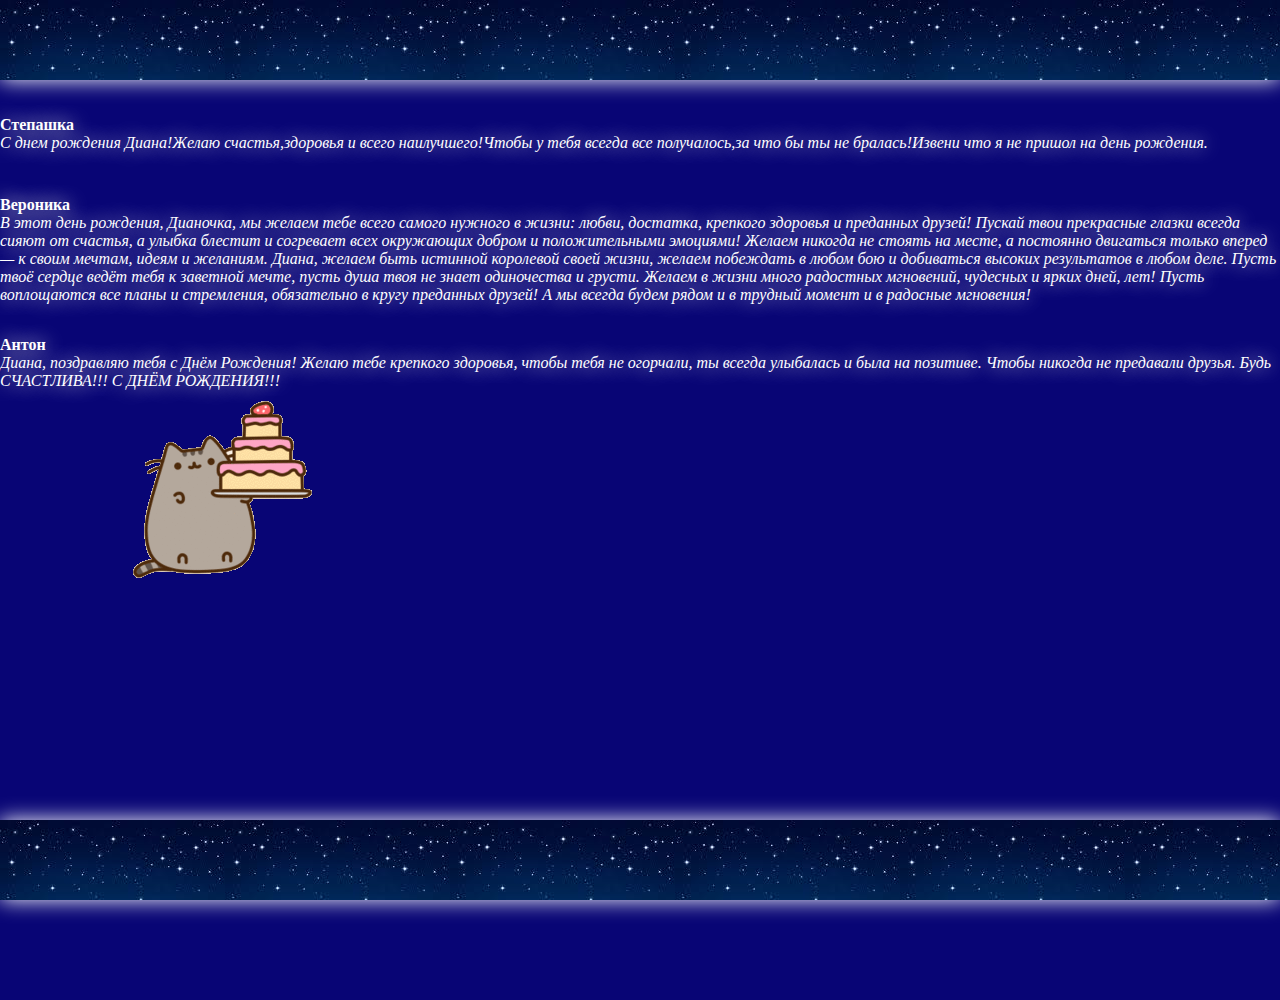
==== 1/index.html @ 3ffee0e6 "version" ====
<!DOCTYPE html>
<html>
<head>
	<meta charset="utf-8">
	<link rel="stylesheet" type="text/css" href="style.css">
	<title>Открытка</title>
</head>
<body>
	<div id="top-menu"></div>
	<div id="letter">
		<img src="cake.png" id="cake">
		<p id="text"><b>Степашка</b><br>
		<i>С днем рождения Диана!Желаю счастья,здоровья и всего наилучшего!Чтобы у тебя всегда все получалось,за что бы ты не бралась!Извени что я не пришол на день рождения.</i></p>
		<p id="twice"><b>Вероника</b><br>
		<i>В этот день рождения, Дианочка, мы желаем тебе всего самого нужного в жизни: любви, достатка, крепкого здоровья и преданных друзей! Пускай твои прекрасные глазки всегда сияют от счастья, а улыбка блестит и согревает всех окружающих добром и положительными эмоциями! Желаем никогда не стоять на месте, а постоянно двигаться только вперед — к своим мечтам, идеям и желаниям. Диана, желаем быть истинной королевой своей жизни, желаем побеждать в любом бою и добиваться высоких результатов в любом деле. Пусть твоё сердце ведёт тебя к заветной мечте, пусть душа твоя не знает одиночества и грусти. Желаем в жизни много радостных мгновений, чудесных и ярких дней, лет! Пусть воплощаются все планы и стремления, обязательно в кругу преданных друзей! А мы всегда будем рядом и в трудный момент и в радосные мгновения!</i></p>
		<p id="third"><b>Антон</b><br>
		<i>Диана, поздравляю тебя с Днём Рождения!
		Желаю тебе крепкого здоровья, чтобы тебя не огорчали, ты всегда улыбалась и была на позитиве. Чтобы никогда не предавали друзья. Будь СЧАСТЛИВА!!!
		С ДНЁМ РОЖДЕНИЯ!!!</i></p>
	</div>
	<div id="bottom-menu">
		
	</div>
</body>
</html>
---- 1/style.css ----
body{
	margin: 0;
}
#top-menu{
	top: 0;
	position: fixed;
	width: 100%;
	height: 80px;
	background-image: url(images.jpg);
	font-size: 20px;
	z-index: 1000;
	box-shadow: 0 0 20px #fff;
}
#letter{
	position: relative;
	width: 100%;
	height: 1000px;
	left: 0;
	top: 0;
	background-color: #080575;
	transition-duration: 4s;
	transition-property: transform;
	color: #fff;
	text-shadow: 0 0 20px #fff;
}
#bottom-menu{
	bottom: 0;
	position: fixed;
	width: 100%;
	height: 80px;
	background-image: url(images.jpg);
	font-size: 20px;
	z-index: 1000;
	box-shadow: 0 0 20px #fff;
}
#cake{
	left: 100px;
	position: absolute;
	top: 380px;
	transition-duration: 4s;
	transition-property: transform;
}
#cake:hover{
	transform: rotate(360deg);
}
#text{
	top: 100px;
	position: absolute;
}
#twice{
	top: 180px;
	position: absolute;
}
#third{
	top: 320px;
	position: absolute;
}
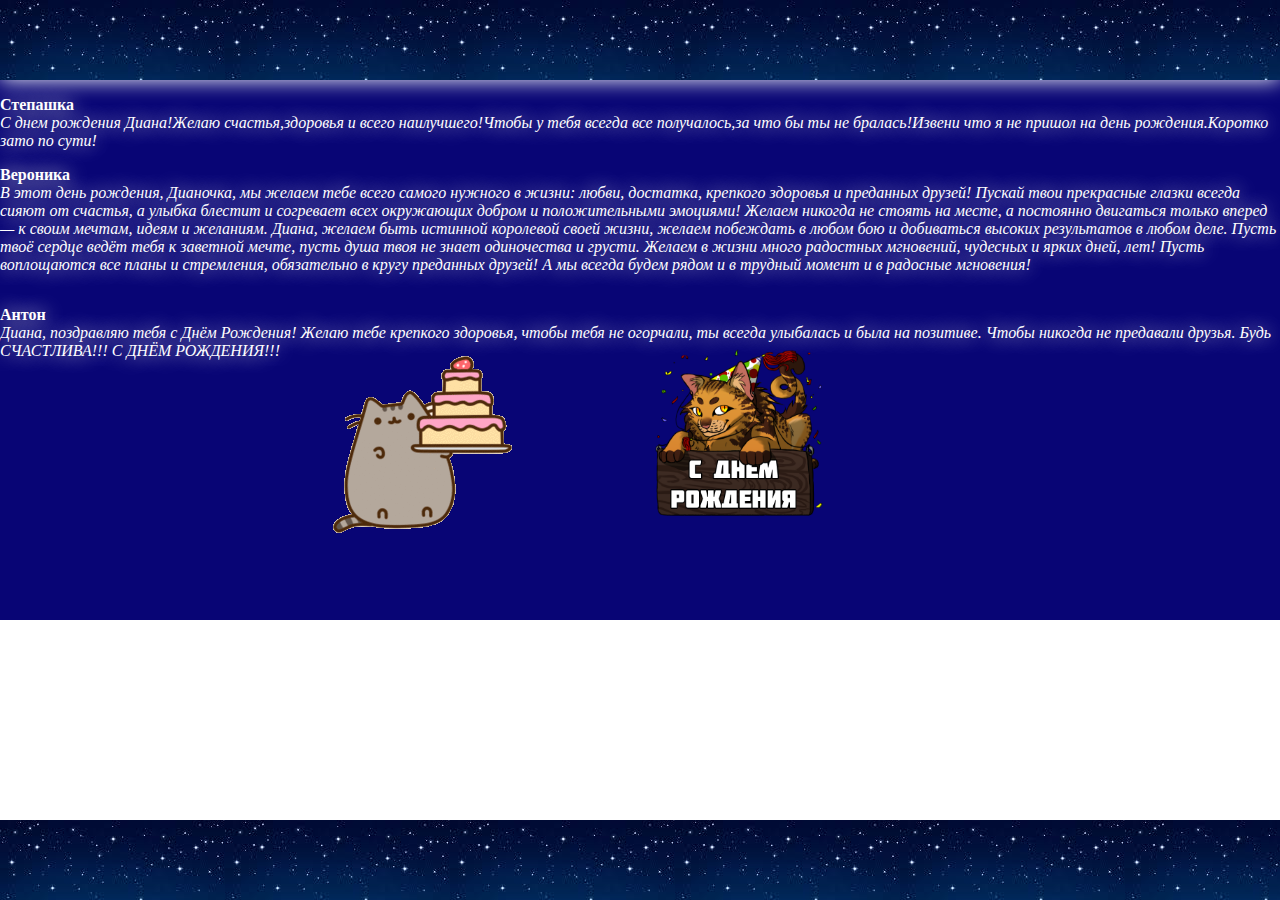
==== commit 219cda6c: "version4" ====
--- a/1/index.html
+++ b/1/index.html
@@ -9,8 +9,9 @@
 	<div id="top-menu"></div>
 	<div id="letter">
 		<img src="cake.png" id="cake">
+		<img src="dr.png" id="dr">
 		<p id="text"><b>Степашка</b><br>
-		<i>С днем рождения Диана!Желаю счастья,здоровья и всего наилучшего!Чтобы у тебя всегда все получалось,за что бы ты не бралась!Извени что я не пришол на день рождения.</i></p>
+		<i>С днем рождения Диана!Желаю счастья,здоровья и всего наилучшего!Чтобы у тебя всегда все получалось,за что бы ты не бралась!Извени что я не пришол на день рождения.Коротко зато по сути!</i></p>
 		<p id="twice"><b>Вероника</b><br>
 		<i>В этот день рождения, Дианочка, мы желаем тебе всего самого нужного в жизни: любви, достатка, крепкого здоровья и преданных друзей! Пускай твои прекрасные глазки всегда сияют от счастья, а улыбка блестит и согревает всех окружающих добром и положительными эмоциями! Желаем никогда не стоять на месте, а постоянно двигаться только вперед — к своим мечтам, идеям и желаниям. Диана, желаем быть истинной королевой своей жизни, желаем побеждать в любом бою и добиваться высоких результатов в любом деле. Пусть твоё сердце ведёт тебя к заветной мечте, пусть душа твоя не знает одиночества и грусти. Желаем в жизни много радостных мгновений, чудесных и ярких дней, лет! Пусть воплощаются все планы и стремления, обязательно в кругу преданных друзей! А мы всегда будем рядом и в трудный момент и в радосные мгновения!</i></p>
 		<p id="third"><b>Антон</b><br>
--- a/1/style.css
+++ b/1/style.css
@@ -14,7 +14,7 @@
 #letter{
 	position: relative;
 	width: 100%;
-	height: 1000px;
+	height: 620px;
 	left: 0;
 	top: 0;
 	background-color: #080575;
@@ -34,24 +34,35 @@
 	box-shadow: 0 0 20px #fff;
 }
 #cake{
-	left: 100px;
+	left: 300px;
 	position: absolute;
-	top: 380px;
+	top: 335px;
 	transition-duration: 4s;
 	transition-property: transform;
 }
 #cake:hover{
-	transform: rotate(360deg);
+	transform: rotateX(360deg) rotateY(360deg) rotateZ(360deg);
+}
+#dr{
+	left: 650px;
+	position: absolute;
+	top: 345px;
+	transition-duration: 4s;
+	transition-property: transform;
+	height: 175px;
+}
+#dr:hover{
+	transform: rotateX(360deg) rotateY(360deg) rotateZ(360deg);
 }
 #text{
-	top: 100px;
+	top: 80px;
 	position: absolute;
 }
 #twice{
-	top: 180px;
+	top: 150px;
 	position: absolute;
 }
 #third{
-	top: 320px;
+	top: 290px;
 	position: absolute;
 }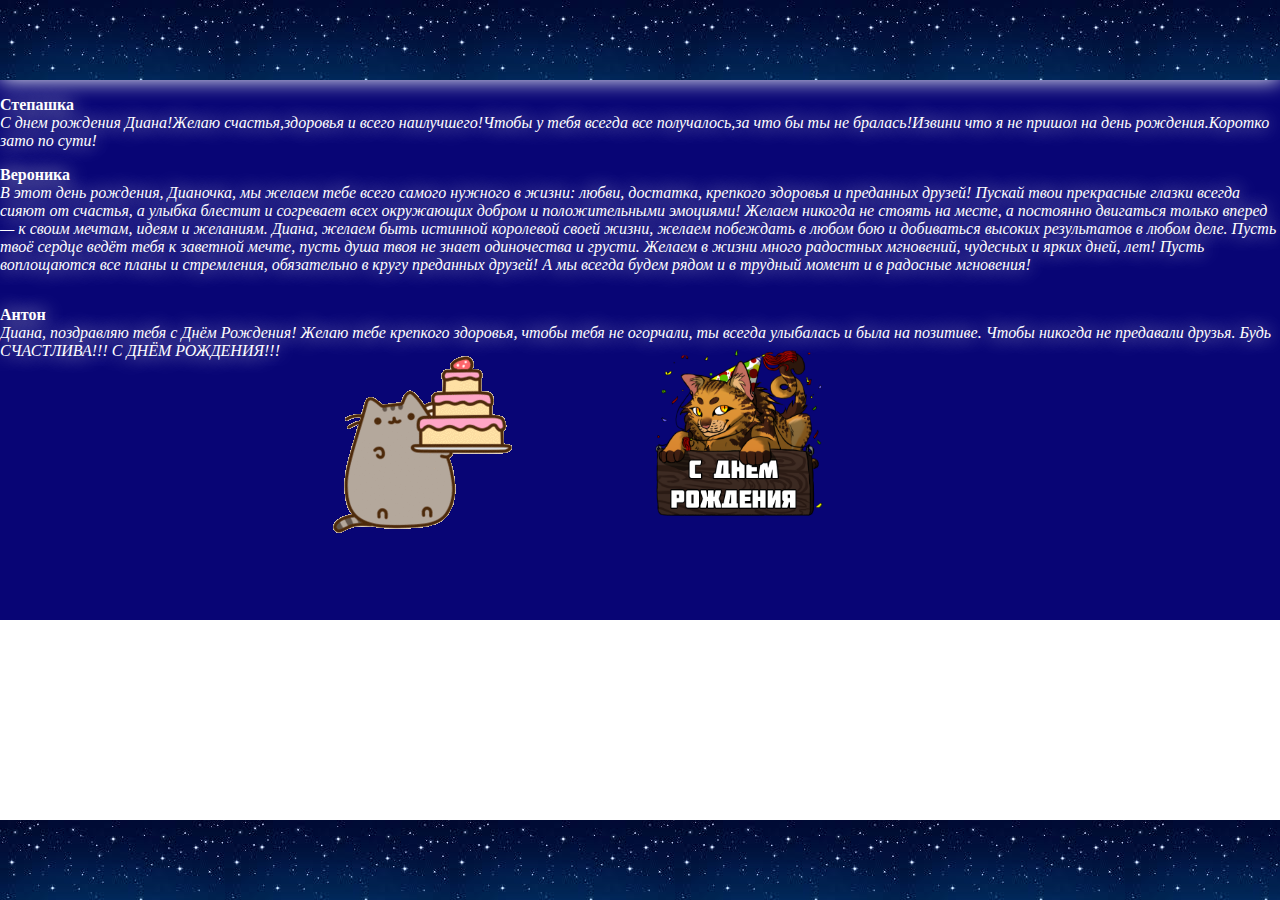
==== commit baeecf87: "version4.1" ====
--- a/1/index.html
+++ b/1/index.html
@@ -11,7 +11,7 @@
 		<img src="cake.png" id="cake">
 		<img src="dr.png" id="dr">
 		<p id="text"><b>Степашка</b><br>
-		<i>С днем рождения Диана!Желаю счастья,здоровья и всего наилучшего!Чтобы у тебя всегда все получалось,за что бы ты не бралась!Извени что я не пришол на день рождения.Коротко зато по сути!</i></p>
+		<i>С днем рождения Диана!Желаю счастья,здоровья и всего наилучшего!Чтобы у тебя всегда все получалось,за что бы ты не бралась!Извини что я не пришол на день рождения.Коротко зато по сути!</i></p>
 		<p id="twice"><b>Вероника</b><br>
 		<i>В этот день рождения, Дианочка, мы желаем тебе всего самого нужного в жизни: любви, достатка, крепкого здоровья и преданных друзей! Пускай твои прекрасные глазки всегда сияют от счастья, а улыбка блестит и согревает всех окружающих добром и положительными эмоциями! Желаем никогда не стоять на месте, а постоянно двигаться только вперед — к своим мечтам, идеям и желаниям. Диана, желаем быть истинной королевой своей жизни, желаем побеждать в любом бою и добиваться высоких результатов в любом деле. Пусть твоё сердце ведёт тебя к заветной мечте, пусть душа твоя не знает одиночества и грусти. Желаем в жизни много радостных мгновений, чудесных и ярких дней, лет! Пусть воплощаются все планы и стремления, обязательно в кругу преданных друзей! А мы всегда будем рядом и в трудный момент и в радосные мгновения!</i></p>
 		<p id="third"><b>Антон</b><br>
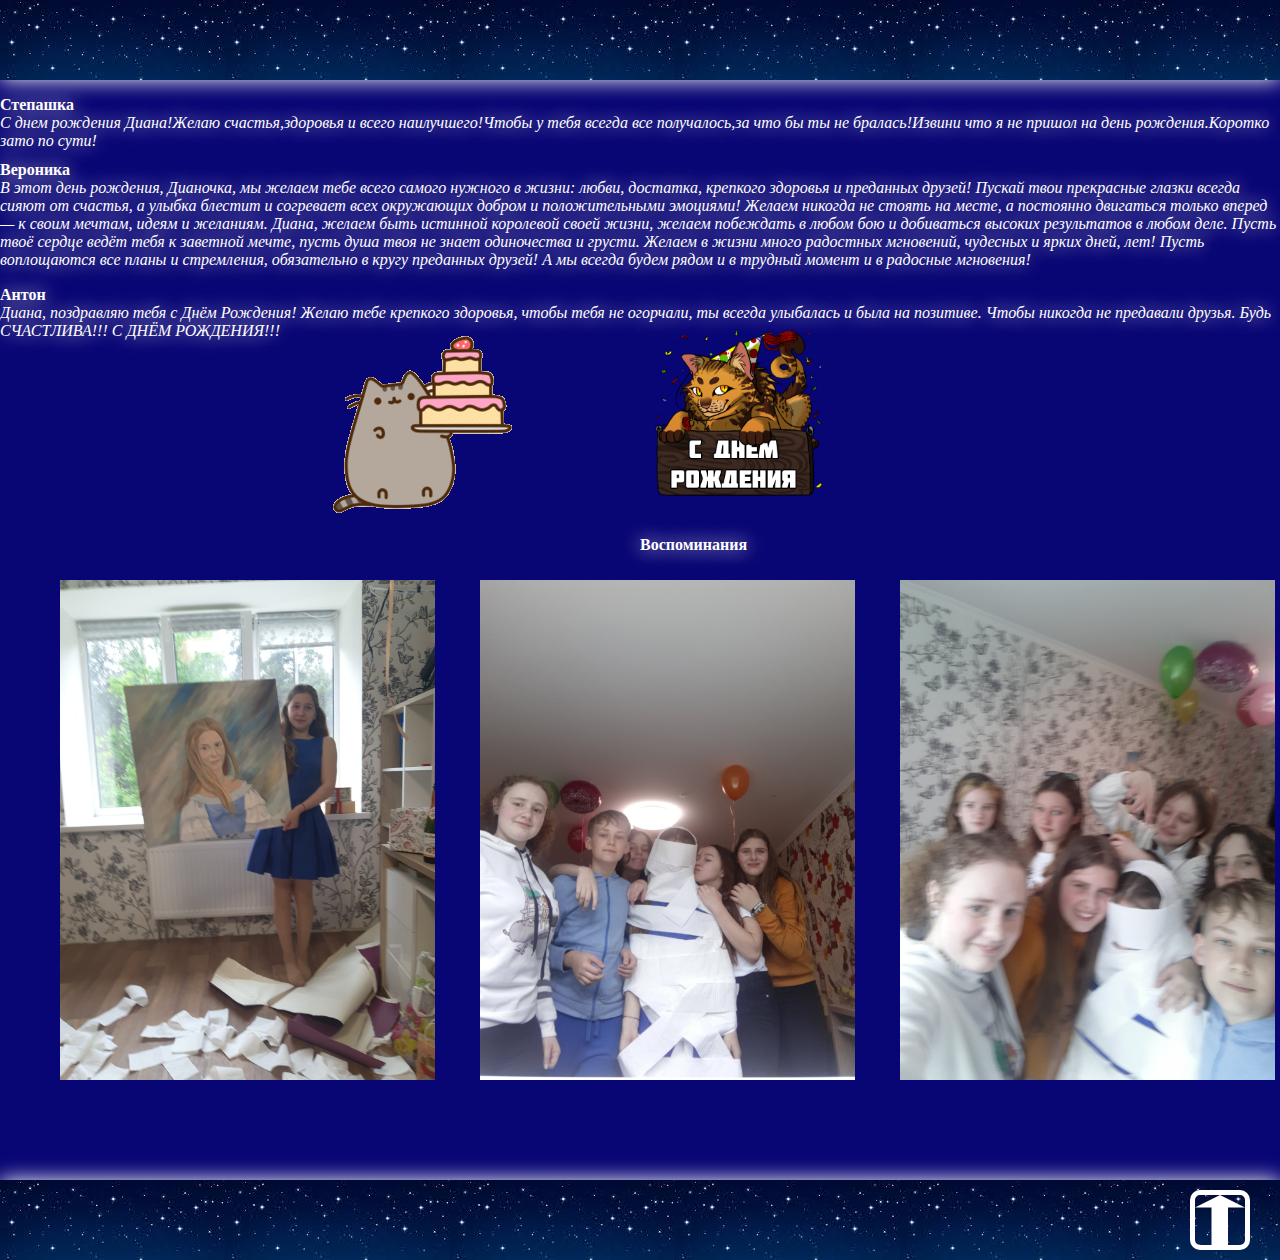
==== commit 5a434a18: "version5" ====
--- a/1/index.html
+++ b/1/index.html
@@ -18,10 +18,28 @@
 		<i>Диана, поздравляю тебя с Днём Рождения!
 		Желаю тебе крепкого здоровья, чтобы тебя не огорчали, ты всегда улыбалась и была на позитиве. Чтобы никогда не предавали друзья. Будь СЧАСТЛИВА!!!
 		С ДНЁМ РОЖДЕНИЯ!!!</i></p>
+		<br>
+		<br>
+		<p id="fourth"><b>Воспоминания</b></p>
+		<img src="dr1.jpg" id="dr1" class="drr">
+		<img src="dr2.jpg" id="dr2" class="drr">
+		<img src="dr3.jpg" id="dr3" class="drr">
+		<div id="dianoid">
+			<p class="p"><b><i>dianoid</i></b></p>
+		</div>
+		<div id="dianoid2">
+			<p class="p"><b><i>dianoid</i></b></p>
+		</div>
 	</div>
 	<div id="bottom-menu">
-		
-	</div>
+		<a href="#top-menu">
+			<div id="up-btn">
+				<div class="arrow">
+				
+				</div>
+			</div>
+		</a>
+	</div> 
 </body>
 </html>
 
--- a/1/style.css
+++ b/1/style.css
@@ -3,7 +3,7 @@
 }
 #top-menu{
 	top: 0;
-	position: fixed;
+	position: relative;
 	width: 100%;
 	height: 80px;
 	background-image: url(images.jpg);
@@ -14,10 +14,10 @@
 #letter{
 	position: relative;
 	width: 100%;
-	height: 620px;
+	height: 1100px;
 	left: 0;
 	top: 0;
-	background-color: #080575;
+	background-color: #080574;
 	transition-duration: 4s;
 	transition-property: transform;
 	color: #fff;
@@ -25,7 +25,7 @@
 }
 #bottom-menu{
 	bottom: 0;
-	position: fixed;
+	position: relative;
 	width: 100%;
 	height: 80px;
 	background-image: url(images.jpg);
@@ -36,7 +36,7 @@
 #cake{
 	left: 300px;
 	position: absolute;
-	top: 335px;
+	top: 235px;
 	transition-duration: 4s;
 	transition-property: transform;
 }
@@ -46,7 +46,7 @@
 #dr{
 	left: 650px;
 	position: absolute;
-	top: 345px;
+	top: 245px;
 	transition-duration: 4s;
 	transition-property: transform;
 	height: 175px;
@@ -55,14 +55,94 @@
 	transform: rotateX(360deg) rotateY(360deg) rotateZ(360deg);
 }
 #text{
-	top: 80px;
+	top: 0px;
 	position: absolute;
 }
 #twice{
-	top: 150px;
+	top: 65px;
 	position: absolute;
 }
 #third{
-	top: 290px;
+	top: 190px;
 	position: absolute;
+}
+#fourth{
+	left: 640px;
+	position: absolute;
+	top: 440px;
+}
+#dr1{
+	position: absolute;
+	top: 500px;
+	left: 60px;
+	height: 500px;
+	transition-duration: 4s;
+	transition-property: transform;
+}
+#dr2{
+	position: absolute;
+	top: 500px;
+	left: 480px;
+	height: 500px;
+	transition-duration: 4s;
+	transition-property: transform;
+}
+#dr3{
+	position: absolute;
+	top: 500px;
+	left: 900px;
+	height: 500px;
+	transition-duration: 4s;
+	transition-property: transform;
+}
+#dianoid{
+	position: absolute;
+	bottom: 85px;
+	opacity: 0;
+	left: 650px;
+	height: 300px;
+	width: 30px;
+	transition-property: opacity;
+}
+#dianoid2{
+	position: absolute;
+	bottom: 60px;
+	opacity: 0;
+	left: 1125px;
+	height: 300px;
+	width: 30px;
+	transition-property: opacity;
+}
+#dianoid:hover{
+	opacity: 1;
+}
+#dianoid2:hover{
+	opacity: 1;
+}
+.p{
+	color: #000;
+}
+#up-btn .arrow{
+	background-color: #fff;
+	width: 100%;
+	height: 100%;
+	-webkit-clip-path: polygon(
+		0 25%,
+		50% 0,
+		100% 25%,
+		66% 25%,
+		66% 100%,
+		33% 100%,
+		33% 25%,
+		0 25%
+		);
+}
+#up-btn{
+	position: absolute;
+	top: 10px;
+	right: 30px;
+	height: 50px;
+	width: 50px;
+	border: solid #fff 5px;
+	border-radius: 10px;
 }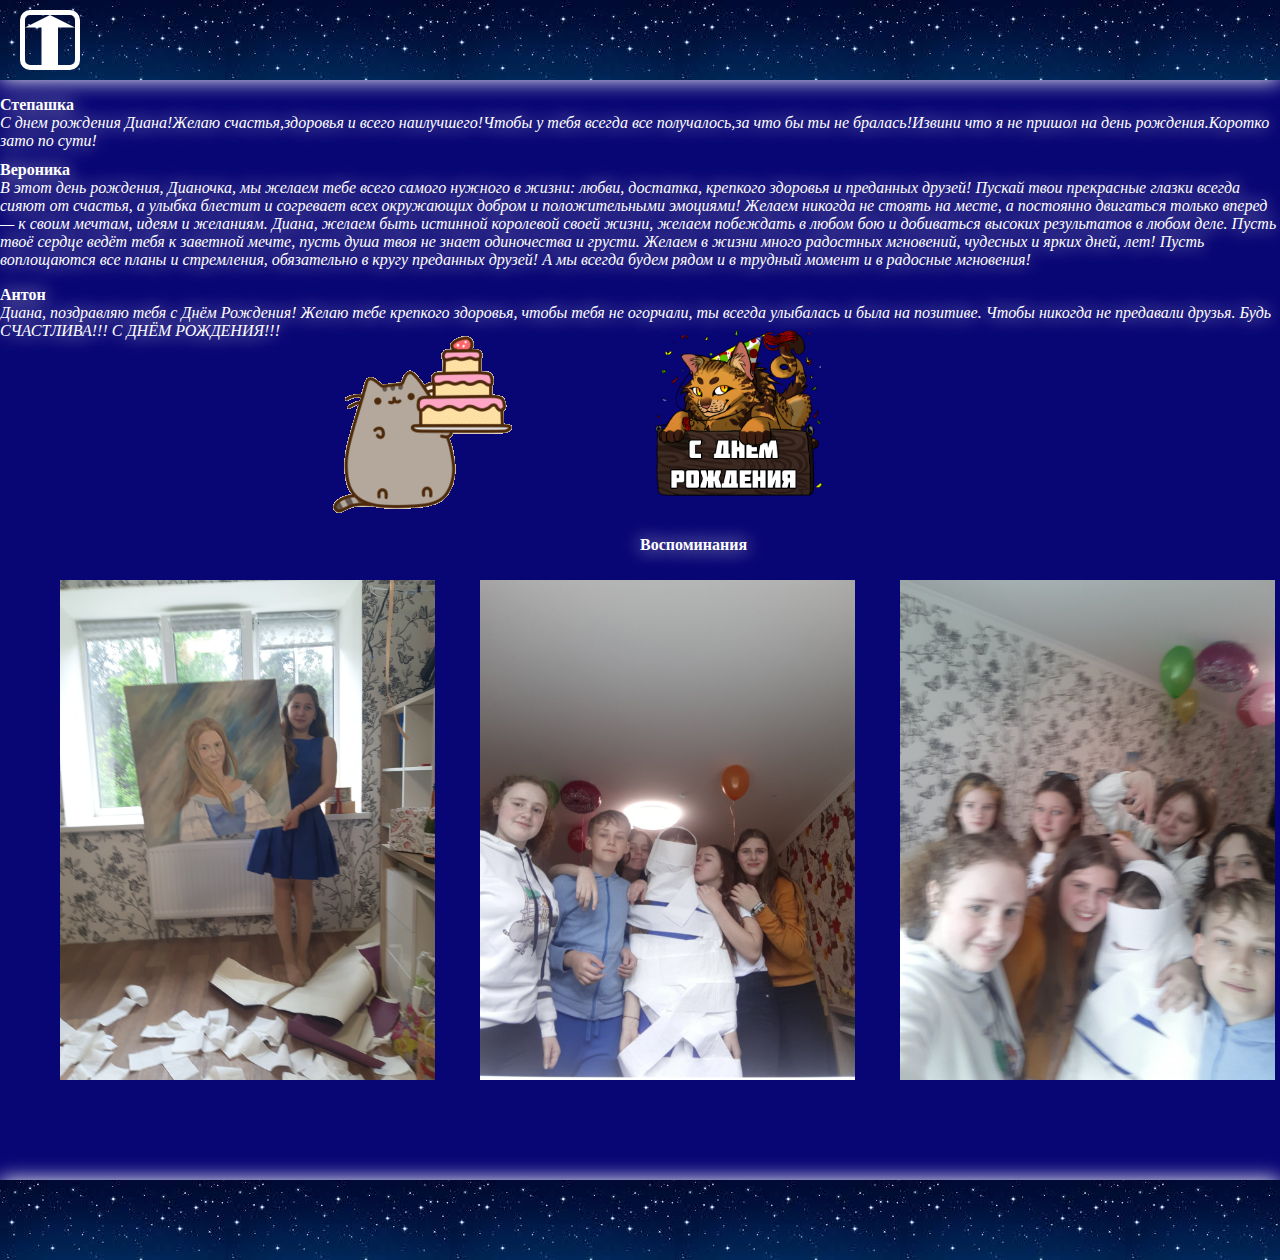
==== commit 170bccb6: "version6.6" ====
--- a/1/index.html
+++ b/1/index.html
@@ -6,7 +6,15 @@
 	<title>Открытка</title>
 </head>
 <body>
-	<div id="top-menu"></div>
+	<div id="top-menu">
+		<a href="https://stepaniya.github.io/diana/">
+			<div id="up-btn">
+				<div class="arrow">
+				
+				</div>
+			</div>
+		</a>
+	</div>
 	<div id="letter">
 		<img src="cake.png" id="cake">
 		<img src="dr.png" id="dr">
@@ -32,13 +40,7 @@
 		</div>
 	</div>
 	<div id="bottom-menu">
-		<a href="#top-menu">
-			<div id="up-btn">
-				<div class="arrow">
-				
-				</div>
-			</div>
-		</a>
+		
 	</div> 
 </body>
 </html>
--- a/1/style.css
+++ b/1/style.css
@@ -140,7 +140,7 @@
 #up-btn{
 	position: absolute;
 	top: 10px;
-	right: 30px;
+	left: 20px;
 	height: 50px;
 	width: 50px;
 	border: solid #fff 5px;
